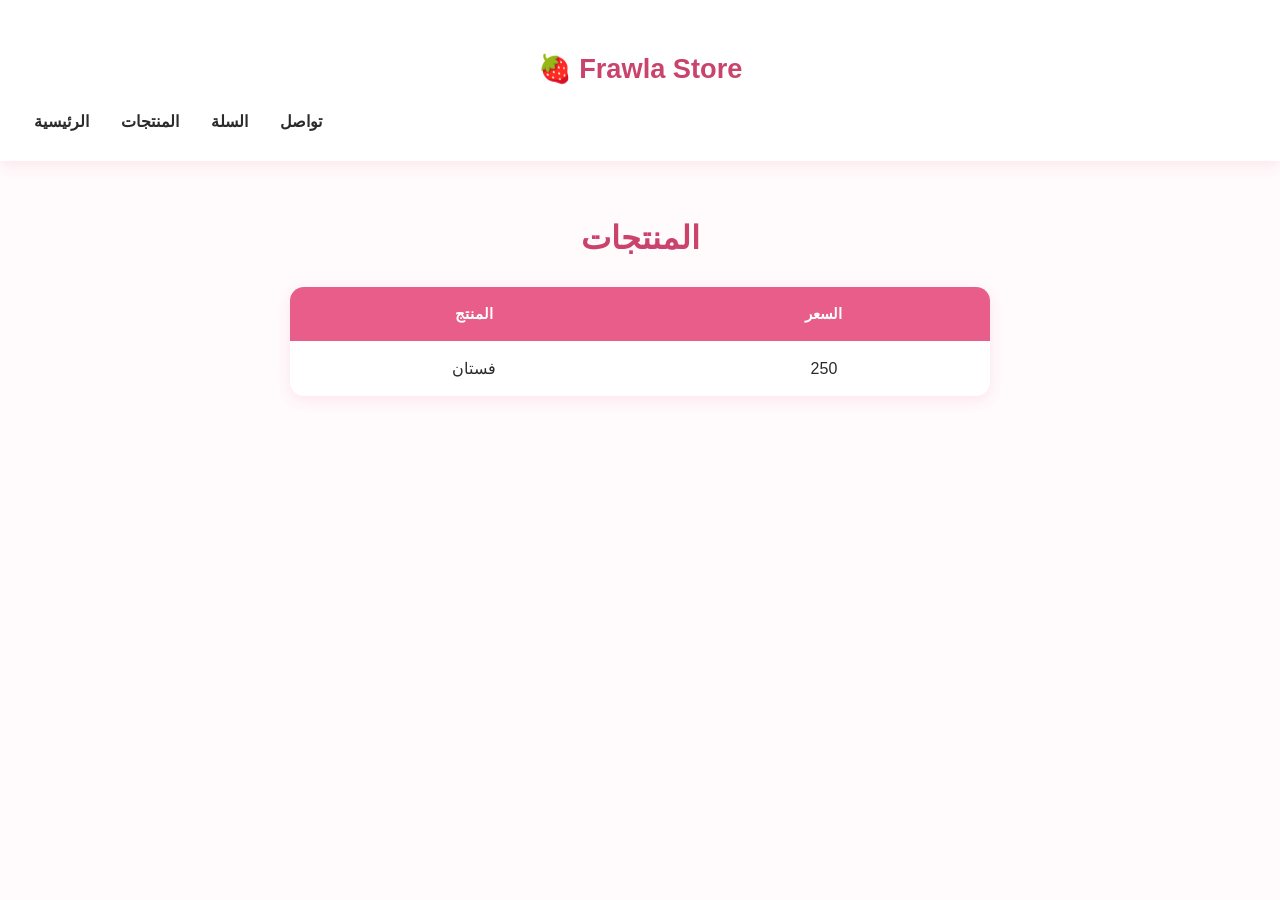
==== products.html @ 8754bb96 "Add files via upload" ====
<!DOCTYPE html>
<html lang="ar">
<head>
<meta charset="UTF-8">
<title>المنتجات</title>
<link rel="stylesheet" href="style.css">
</head>
<body>

<header>
<h1>🍓 Frawla Store</h1>
<nav>
<a href="index.html">الرئيسية</a>
<a href="products.html">المنتجات</a>
<a href="cart.html">السلة</a>
<a href="contact.html">تواصل</a>
</nav>
</header>

<h1>المنتجات</h1>

<table>

<tr>
<th>المنتج</th>
<th>السعر</th>
</tr>

<tr>
<td>فستان</td>
<td>250</td>
</tr>

</table>

</body>
</html>
---- style.css ----
/* ============================================
   Frawla Store — style.css
   تصميم عام لكل صفحات الموقع
   ============================================ */

:root {
  --pink: #e85d8a;
  --pink-dark: #c9436c;
  --pink-light: #fdeef2;
  --text-dark: #2b2b2b;
  --text-muted: #6b6b6b;
  --bg: #fffafb;
  --white: #ffffff;
  --border: #f0d6de;
  --shadow: 0 4px 14px rgba(232, 93, 138, 0.12);
  --radius: 14px;
}

* {
  box-sizing: border-box;
}

body {
  margin: 0;
  font-family: "Tahoma", "Segoe UI", sans-serif;
  background: var(--bg);
  color: var(--text-dark);
  line-height: 1.7;
}

/* ===== Header & Nav ===== */
header {
  background: var(--white);
  padding: 18px 30px;
  box-shadow: var(--shadow);
  position: sticky;
  top: 0;
  z-index: 10;
}

header h1 {
  margin: 0 0 10px;
  color: var(--pink-dark);
  font-size: 1.7rem;
}

nav {
  display: flex;
  gap: 24px;
  flex-wrap: wrap;
}

nav a {
  text-decoration: none;
  color: var(--text-dark);
  font-weight: 600;
  padding: 6px 4px;
  border-bottom: 2px solid transparent;
  transition: color 0.2s, border-color 0.2s;
}

nav a:hover {
  color: var(--pink-dark);
  border-color: var(--pink);
}

/* ===== Hero Section ===== */
.hero {
  text-align: center;
  padding: 70px 20px;
  background: linear-gradient(180deg, var(--pink-light), var(--bg));
}

.hero h2 {
  font-size: 2rem;
  color: var(--pink-dark);
  margin-bottom: 12px;
}

.hero p {
  color: var(--text-muted);
  font-size: 1.05rem;
  margin-bottom: 28px;
}

/* ===== Buttons ===== */
button {
  background: var(--pink);
  color: var(--white);
  border: none;
  padding: 12px 28px;
  border-radius: var(--radius);
  font-size: 1rem;
  font-weight: 700;
  cursor: pointer;
  transition: background 0.2s, transform 0.15s;
}

button:hover {
  background: var(--pink-dark);
  transform: translateY(-2px);
}

button:active {
  transform: translateY(0);
}

/* ===== Page Titles (contact, cart, etc.) ===== */
h1 {
  color: var(--pink-dark);
  text-align: center;
  padding: 28px 20px 0;
}

h2 {
  color: var(--text-dark);
}

/* ===== Forms (contact page) ===== */
form {
  max-width: 480px;
  margin: 30px auto;
  padding: 30px;
  background: var(--white);
  border-radius: var(--radius);
  box-shadow: var(--shadow);
  display: flex;
  flex-direction: column;
  gap: 16px;
}

input,
textarea {
  width: 100%;
  padding: 12px 14px;
  border: 1px solid var(--border);
  border-radius: 10px;
  font-family: inherit;
  font-size: 0.95rem;
  background: var(--pink-light);
  color: var(--text-dark);
}

input:focus,
textarea:focus {
  outline: none;
  border-color: var(--pink);
  background: var(--white);
}

textarea {
  min-height: 120px;
  resize: vertical;
}

form button {
  align-self: center;
  min-width: 140px;
}

/* ===== Table (cart page) ===== */
table {
  width: 90%;
  max-width: 700px;
  margin: 20px auto;
  border-collapse: collapse;
  background: var(--white);
  border-radius: var(--radius);
  overflow: hidden;
  box-shadow: var(--shadow);
}

table, th, td {
  border: none;
}

th {
  background: var(--pink);
  color: var(--white);
  padding: 14px;
  font-size: 0.95rem;
}

td {
  padding: 14px;
  text-align: center;
  border-bottom: 1px solid var(--border);
}

tr:last-child td {
  border-bottom: none;
}

/* الإجمالي وزر إتمام الطلب في صفحة السلة */
table + h2 {
  text-align: center;
  color: var(--pink-dark);
  margin-top: 24px;
}

table + h2 + button,
h1 + table + h2 + button {
  display: block;
  margin: 0 auto 40px;
}

/* ===== Responsive ===== */
@media (max-width: 600px) {
  header {
    padding: 14px 16px;
  }

  nav {
    gap: 14px;
  }

  .hero {
    padding: 45px 16px;
  }

  .hero h2 {
    font-size: 1.5rem;
  }

  form {
    margin: 20px 12px;
    padding: 22px;
  }

  table {
    width: 96%;
  }
}
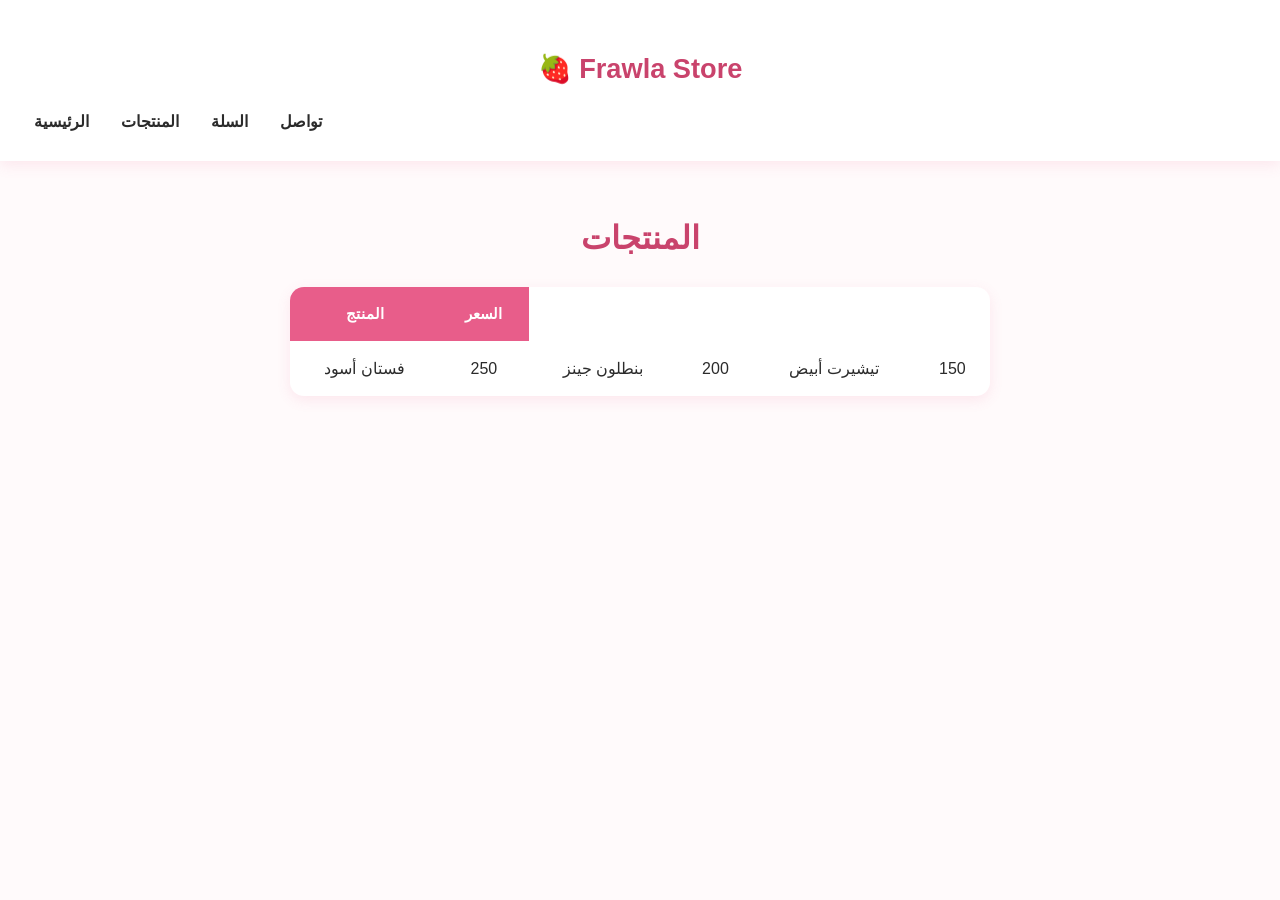
==== commit 1c4f2dbd: "Update products.html" ====
--- a/products.html
+++ b/products.html
@@ -27,8 +27,12 @@
 </tr>
 
 <tr>
-<td>فستان</td>
+<td>فستان أسود</td>
 <td>250</td>
+  <td>بنطلون جينز</td>
+  <td>200</td>
+  <td>تيشيرت أبيض</td>
+  <td>150</td>
 </tr>
 
 </table>
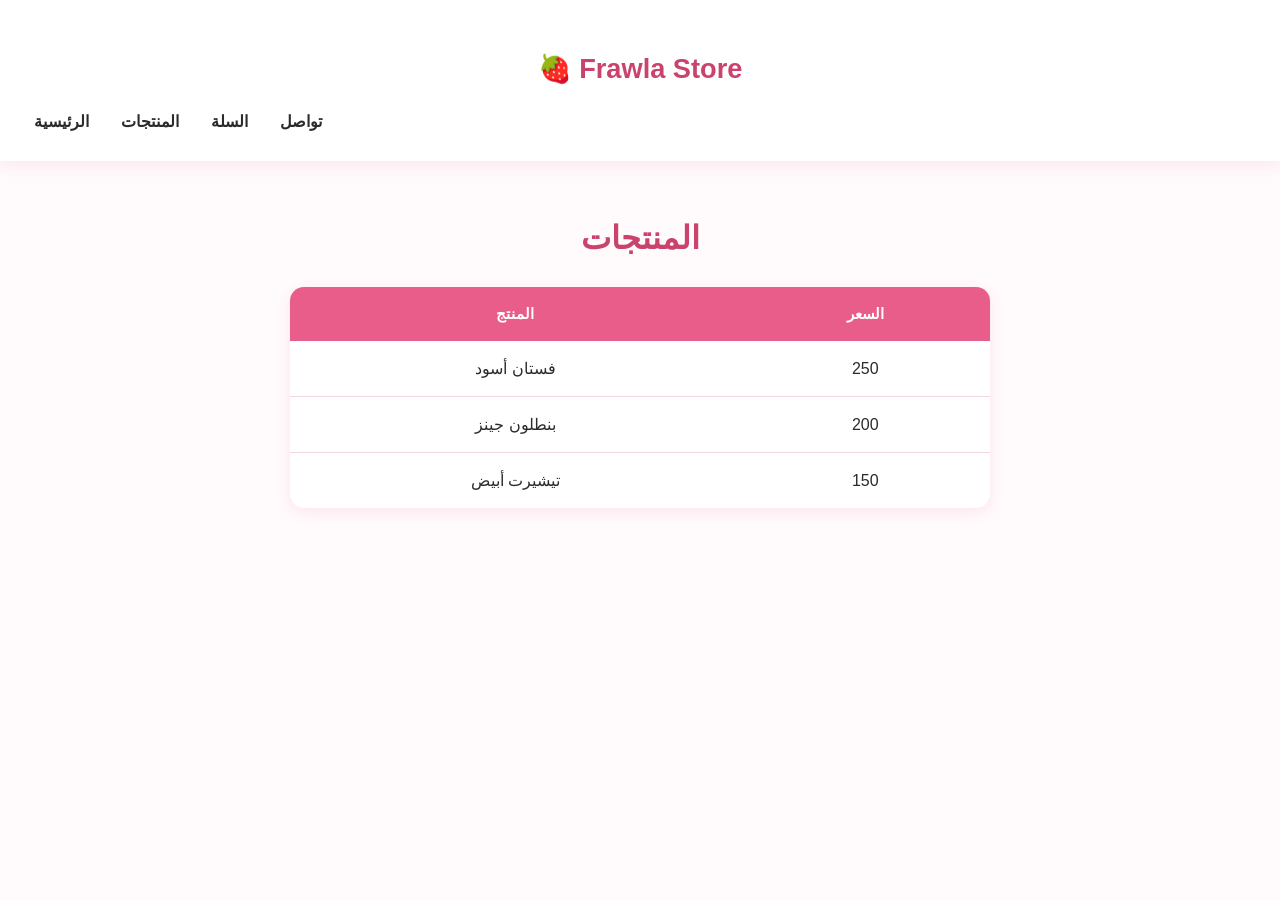
==== commit eb695edb: "Update products.html" ====
--- a/products.html
+++ b/products.html
@@ -29,11 +29,15 @@
 <tr>
 <td>فستان أسود</td>
 <td>250</td>
+</tr>
+  <tr>
   <td>بنطلون جينز</td>
   <td>200</td>
+  </tr>
+  <tr>
   <td>تيشيرت أبيض</td>
   <td>150</td>
-</tr>
+  </tr>
 
 </table>
 
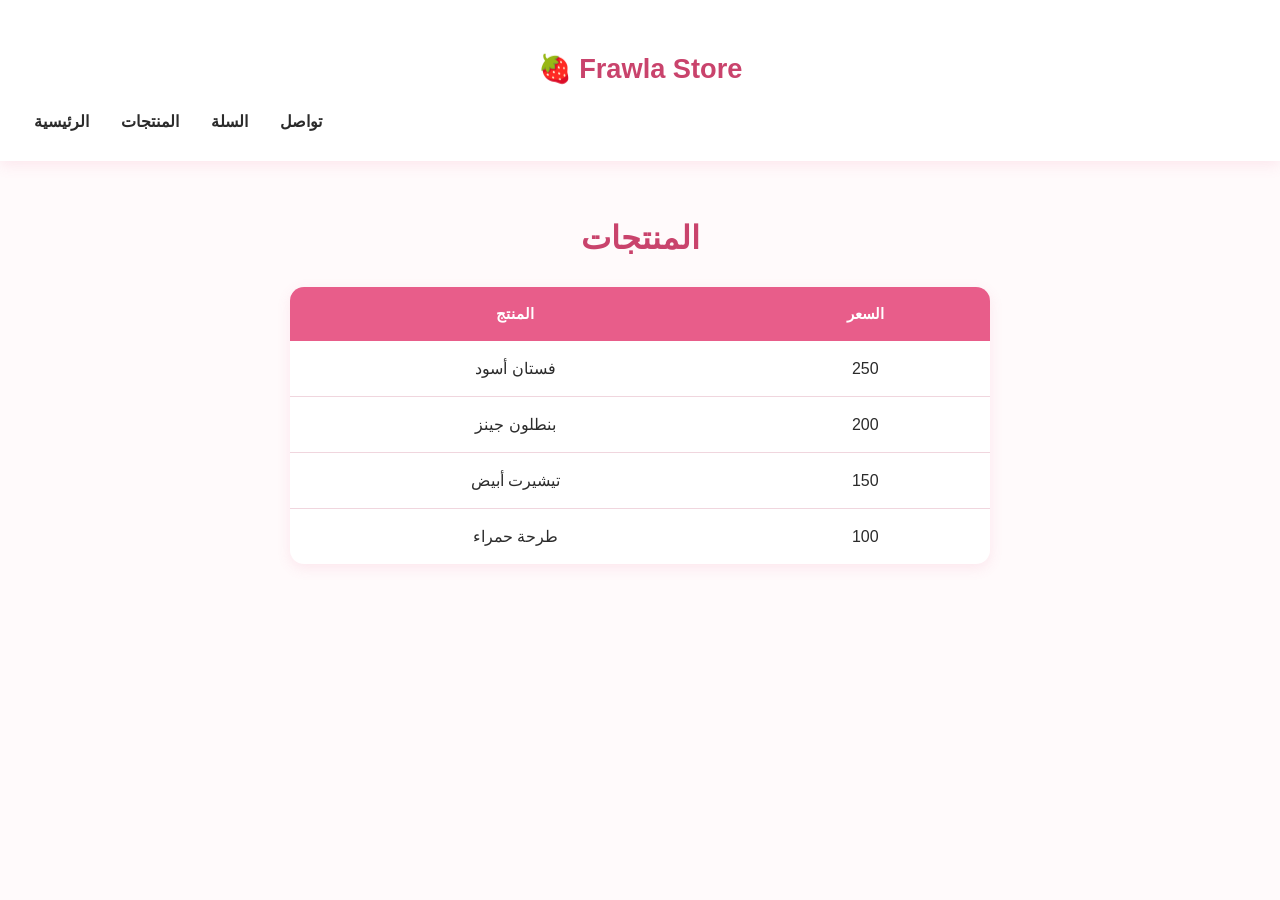
==== commit 02632d5e: "Update products.html" ====
--- a/products.html
+++ b/products.html
@@ -30,13 +30,20 @@
 <td>فستان أسود</td>
 <td>250</td>
 </tr>
+  
   <tr>
   <td>بنطلون جينز</td>
   <td>200</td>
   </tr>
+  
   <tr>
   <td>تيشيرت أبيض</td>
   <td>150</td>
+  </tr>
+  
+  <tr>
+    <td>طرحة حمراء</td>
+    <td>100</td>
   </tr>
 
 </table>
